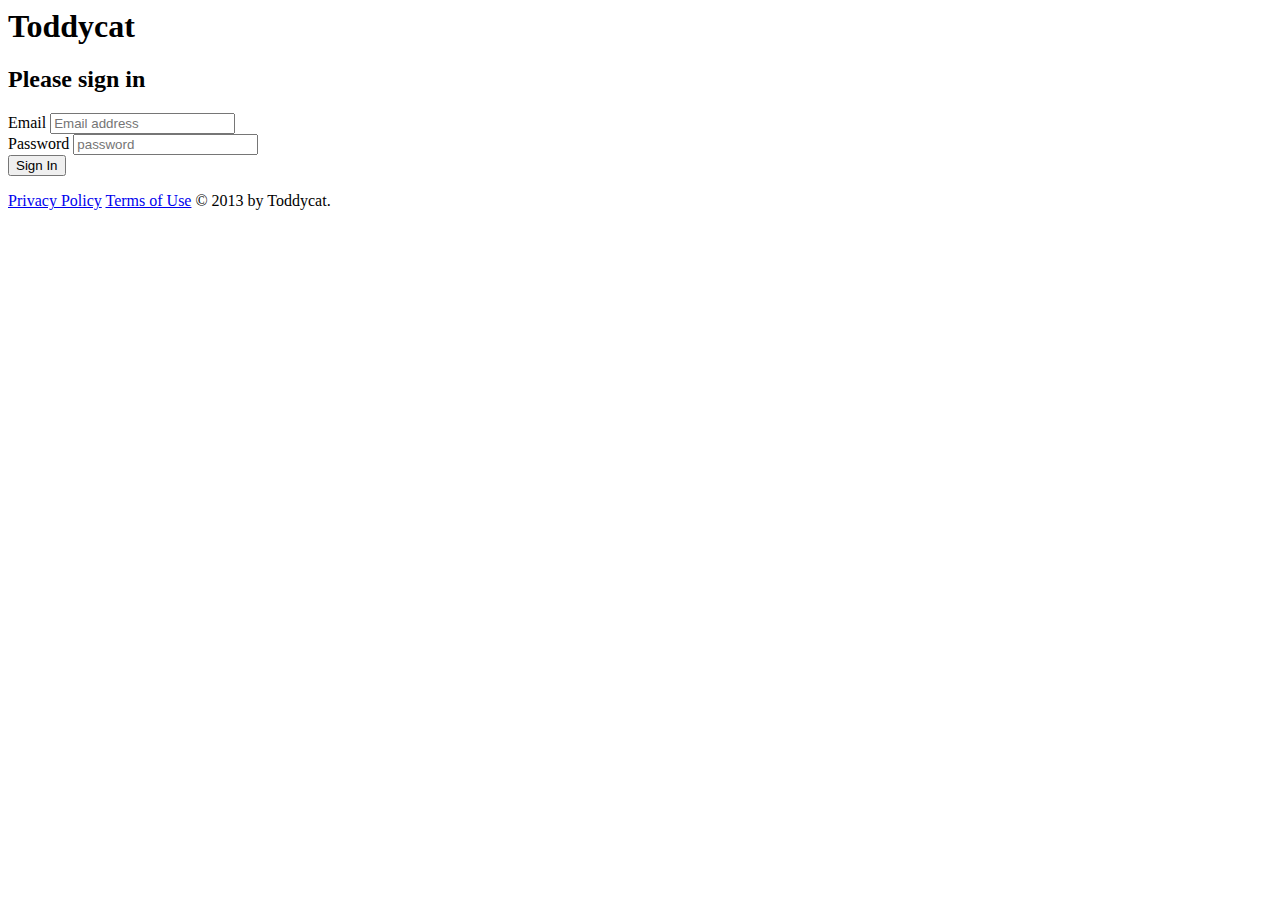
==== login/index.html @ 62d8fd6f "Added basic files, login form, and bootstrap" ====
<!doctype>
<html>
	<head>
		<title>Sign in :: ToddyCat</title>
	</head>
	<body>
		<header>
			<h1>Toddycat</h1>
		</header>
		<h2>Please sign in </h2>
		<form>
			<div>
				<label for="user_email">Email</label>
				<input id="user_email" name="user[email]" type="text" value="" placeholder="Email address">
			</div>
			<div>
				<label for="user_password">Password</label>
				<input id="user_password" name="user[email]" type="password" value="" placeholder="password">
			</div>
			<div>
				<button type="submit">Sign In</button>
			</div>
		</form>
		<footer>
			<a href="/privacy">Privacy Policy</a>
			<a href="/terms">Terms of Use</a>
			&copy; 2013 by Toddycat.
		</footer>
	</body>
</html>
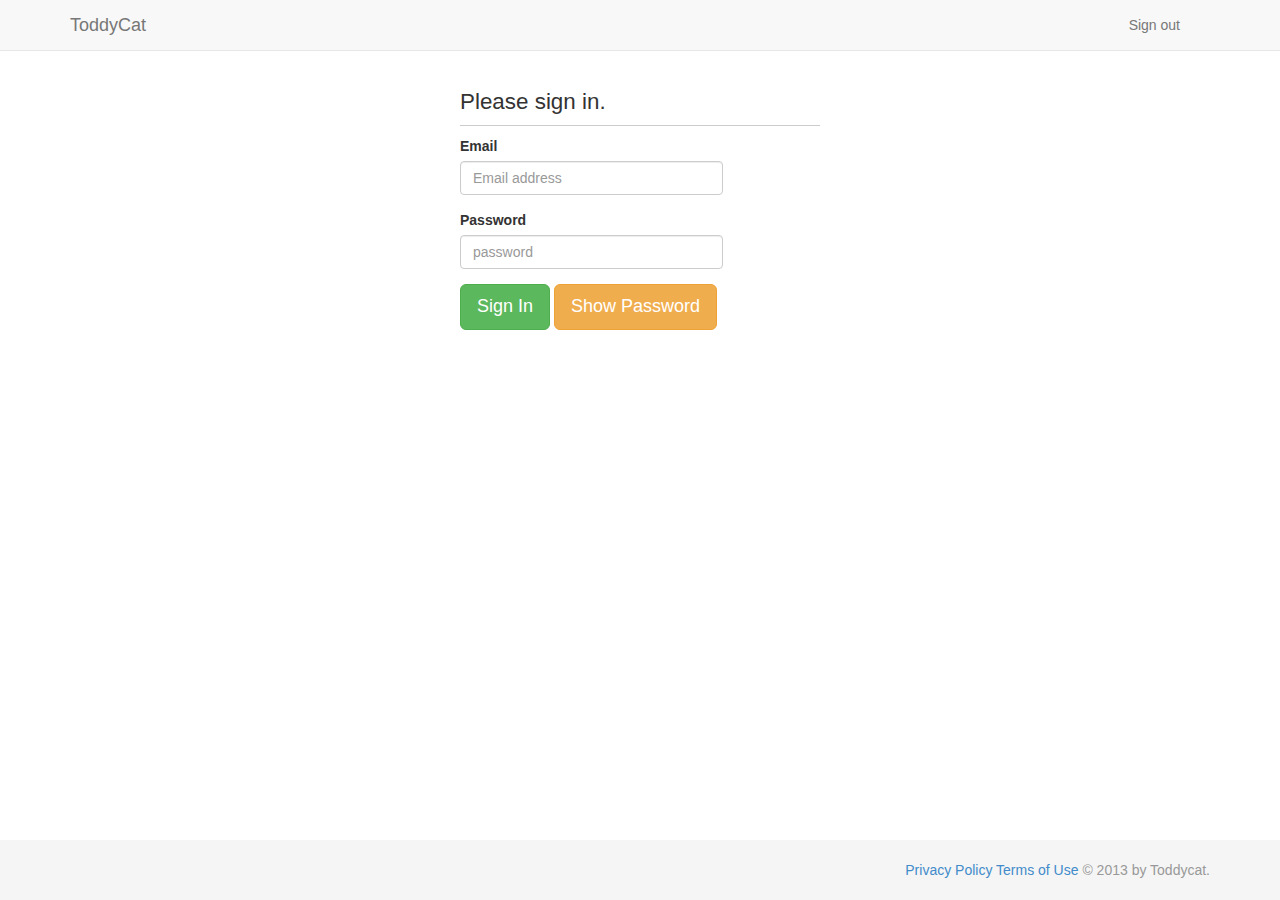
==== commit b0f94bca: "Modified basic HTML and CSS" ====
--- a/login/index.html
+++ b/login/index.html
@@ -1,30 +1,75 @@
 <!doctype>
 <html>
-	<head>
-		<title>Sign in :: ToddyCat</title>
-	</head>
-	<body>
-		<header>
-			<h1>Toddycat</h1>
-		</header>
-		<h2>Please sign in </h2>
-		<form>
-			<div>
-				<label for="user_email">Email</label>
-				<input id="user_email" name="user[email]" type="text" value="" placeholder="Email address">
-			</div>
-			<div>
-				<label for="user_password">Password</label>
-				<input id="user_password" name="user[email]" type="password" value="" placeholder="password">
-			</div>
-			<div>
-				<button type="submit">Sign In</button>
-			</div>
-		</form>
-		<footer>
-			<a href="/privacy">Privacy Policy</a>
-			<a href="/terms">Terms of Use</a>
-			&copy; 2013 by Toddycat.
-		</footer>
-	</body>
+
+<head>
+    <title>Sign In :: ToddyCat</title>
+    <link href="/css/bootstrap.css" rel="stylesheet">
+    <link href="/css/application.css" rel="stylesheet">
+</head>
+
+<body>
+    <!-- Wrap all page content here -->
+    <div id="wrap">
+
+        <!-- Fixed navbar -->
+        <div class="navbar navbar-default navbar-fixed-top">
+            <div class="container">
+                <div class="navbar-header">
+                    <button type="button" class="navbar-toggle" data-toggle="collapse" data-target=".navbar-collapse">
+                        <span class="icon-bar"></span>
+                        <span class="icon-bar"></span>
+                        <span class="icon-bar"></span>
+                    </button>
+                    <a class="navbar-brand" href="#">ToddyCat</a>
+                </div>
+                <div class="collapse navbar-collapse">
+                    <ul class="nav navbar-nav pull-right">
+                        <li><a href="/">Sign out</a>
+                        </li>
+                    </ul>
+                </div>
+                <!--/.nav-collapse -->
+            </div>
+        </div>
+
+        <!-- Begin page content -->
+        <div class="container">
+            <div class="row">
+                <div class="col-lg-4 col-lg-offset-4">
+                    <h1>Please sign in.</h1>
+                    <div class="row">
+                        <div class="col-lg-9">
+                            <form role="form">
+                                <div class="form-group">
+                                    <label for="user_email">Email</label>
+                                    <input class="form-control" id="user_email" name="user[email]" type="text" value="" placeholder="Email address">
+                                </div>
+                                <div class="form-group">
+                                    <label for="user_password">Password</label>
+                                    <input class="form-control" id="user_password" name="user[password]" type="password" value="" placeholder="password">
+                                </div>
+                                <div class="form-group">
+                                    <button class="btn btn-success btn-lg" type="submit">Sign In</button>
+                                    <button class="btn btn-warning btn-lg" type="submit">Show Password</button>
+                                </div>
+                            </form>
+                        </div>
+                    </div>
+                </div>
+            </div>
+        </div>
+    </div>
+
+    <footer id="footer">
+        <div class="container">
+            <p class="text-muted credit">
+                <a href="/privacy">Privacy Policy</a>
+                <a href="/terms">Terms of Use</a>
+                &copy; 2013 by Toddycat.
+        </div>
+    </footer>
+    <script src="//ajax.googleapis.com/ajax/libs/jquery/1.10.2/jquery.min.js"></script>
+    <script src="/js/bootstrap.js"></script>
+</body>
+
 </html>--- a/css/application.css
+++ b/css/application.css
@@ -0,0 +1,60 @@
+/* Sticky footer styles
+      -------------------------------------------------- */
+
+      html,
+      body {
+        height: 100%;
+        /* The html and body elements cannot have any padding or margin. */
+      }
+
+      h1 {
+        font-size:160%;
+        line-height: 200%;
+        border-bottom: 1px solid #cccccc;
+      }
+
+      /* Wrapper for page content to push down footer */
+      #wrap {
+        min-height: 100%;
+        height: auto !important;
+        height: 100%;
+        /* Negative indent footer by it's height */
+        margin: 0 auto -60px;
+      }
+
+      /* Set the fixed height of the footer here */
+      #push,
+      #footer {
+        height: 60px;
+      }
+      #footer {
+        background-color: #f5f5f5;
+      }
+
+      /* Lastly, apply responsive CSS fixes as necessary */
+      @media (max-width: 767px) {
+        #footer {
+          margin-left: -20px;
+          margin-right: -20px;
+          padding-left: 20px;
+          padding-right: 20px;
+        }
+      }
+
+
+
+      /* Custom page CSS
+      -------------------------------------------------- */
+      /* Not required for template or sticky footer method. */
+
+      #wrap > .container {
+        padding-top: 60px;
+      }
+      .container .credit {
+        margin: 20px 0;
+        text-align: right;
+      }
+
+      code {
+        font-size: 80%;
+      }
